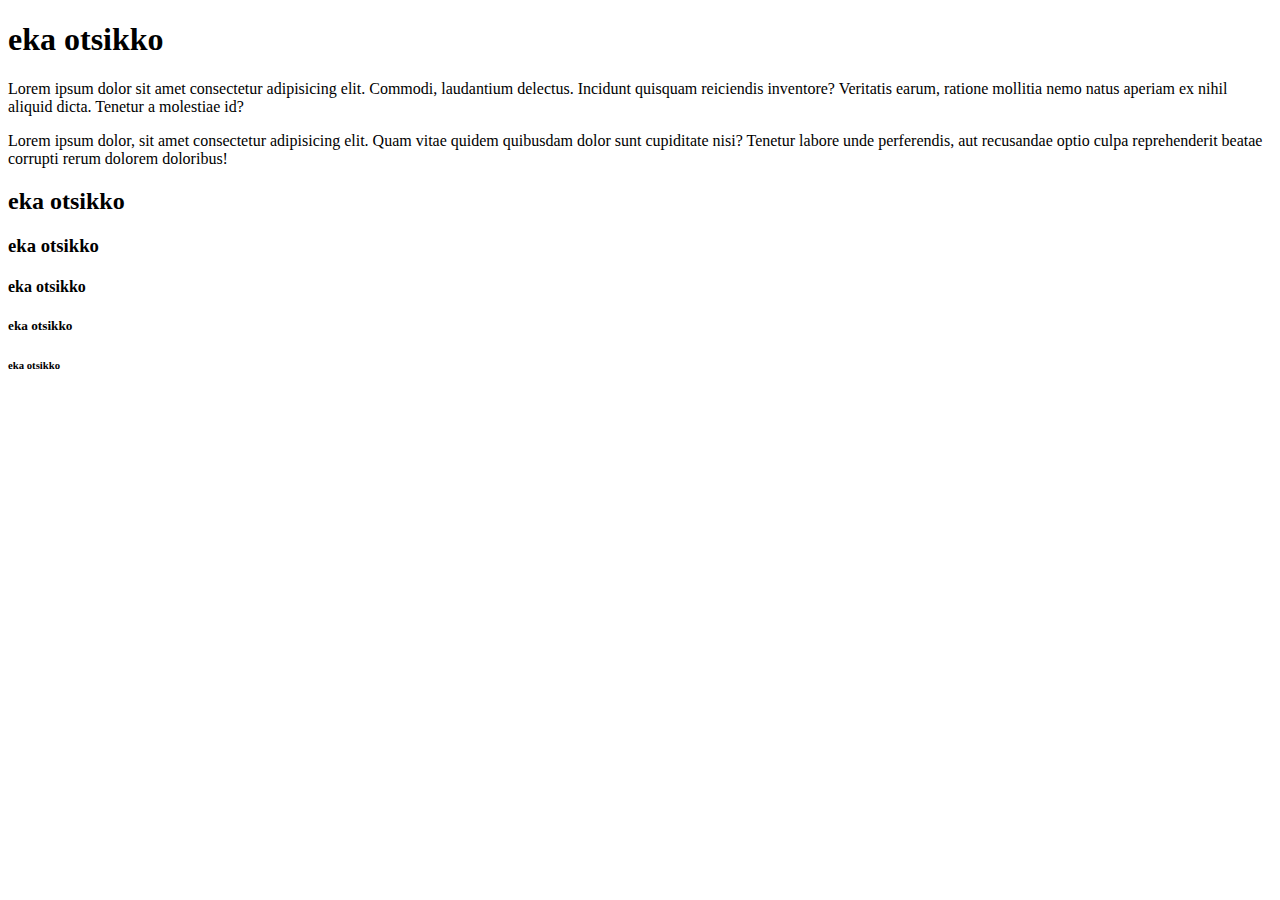
==== index.html @ 7c70e894 "20201016" ====
<!DOCTYPE html>
<!--tähän tulee kommentteja-->
<html>
  <head>
    <title>paulin sivu</title>
  </head>
  <body>
    <h1>eka otsikko</h1>
    <p>
      Lorem ipsum dolor sit amet consectetur adipisicing elit. Commodi, laudantium delectus. Incidunt quisquam reiciendis inventore? Veritatis earum, ratione mollitia nemo natus aperiam ex nihil aliquid dicta. Tenetur a molestiae id?
    </p>
    <p>
      Lorem ipsum dolor, sit amet consectetur adipisicing elit. Quam vitae quidem quibusdam dolor sunt cupiditate nisi? Tenetur labore unde perferendis, aut recusandae optio culpa reprehenderit beatae corrupti rerum dolorem doloribus!
    </p>
    <h2>eka otsikko</h2>
    <h3>eka otsikko</h3>
    <h4>eka otsikko</h4>
    <h5>eka otsikko</h5>
    <h6>eka otsikko</h6>
  </body>
</html>
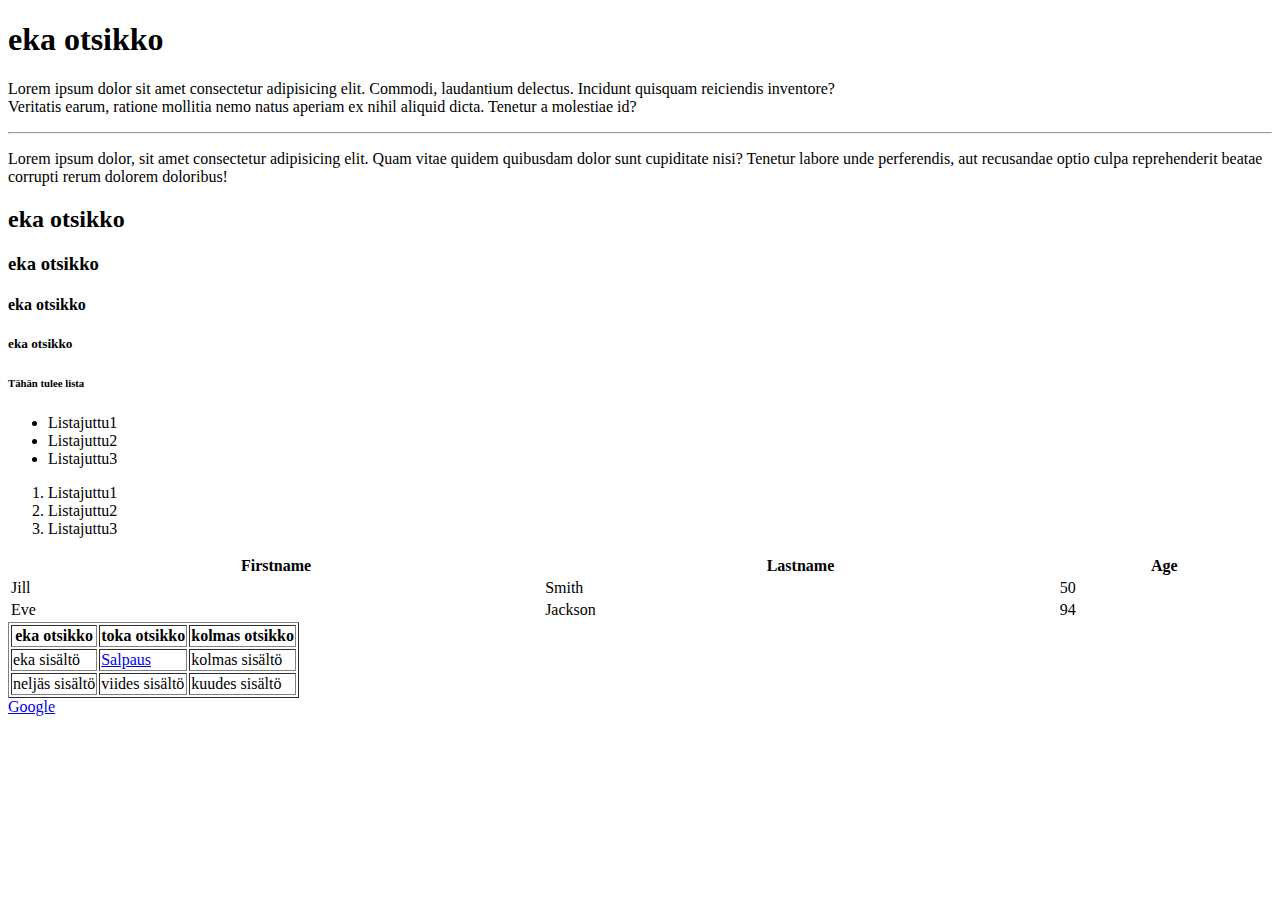
==== commit d767620c: "20201026" ====
--- a/index.html
+++ b/index.html
@@ -1,5 +1,6 @@
 <!DOCTYPE html>
 <!--tähän tulee kommentteja-->
+<!--w3schools.com-->
 <html>
   <head>
     <title>paulin sivu</title>
@@ -7,15 +8,71 @@
   <body>
     <h1>eka otsikko</h1>
     <p>
-      Lorem ipsum dolor sit amet consectetur adipisicing elit. Commodi, laudantium delectus. Incidunt quisquam reiciendis inventore? Veritatis earum, ratione mollitia nemo natus aperiam ex nihil aliquid dicta. Tenetur a molestiae id?
+      Lorem ipsum dolor sit amet consectetur adipisicing elit. Commodi, laudantium delectus. Incidunt quisquam reiciendis inventore? <br />Veritatis earum, ratione mollitia nemo natus aperiam ex nihil aliquid dicta. Tenetur a molestiae id?
     </p>
+
+    <hr />
+
     <p>
       Lorem ipsum dolor, sit amet consectetur adipisicing elit. Quam vitae quidem quibusdam dolor sunt cupiditate nisi? Tenetur labore unde perferendis, aut recusandae optio culpa reprehenderit beatae corrupti rerum dolorem doloribus!
     </p>
+
     <h2>eka otsikko</h2>
     <h3>eka otsikko</h3>
     <h4>eka otsikko</h4>
     <h5>eka otsikko</h5>
-    <h6>eka otsikko</h6>
+    <h6>Tähän tulee lista</h6>
+
+    <ul>
+      <li>Listajuttu1</li>
+      <li>Listajuttu2</li>
+      <li>Listajuttu3</li>
+    </ul>
+
+    <ol>
+      <li>Listajuttu1</li>
+      <li>Listajuttu2</li>
+      <li>Listajuttu3</li>
+    </ol>
+
+    <table style="width:100%">
+    <tr>
+      <th>Firstname</th>
+      <th>Lastname</th>
+      <th>Age</th>
+    </tr>
+
+    <tr>
+      <td>Jill</td>
+      <td>Smith</td>
+      <td>50</td>
+    </tr>
+
+    <tr>
+      <td>Eve</td>
+      <td>Jackson</td>
+      <td>94</td>
+    </tr>
+
+    <table border="1px">
+      <tr>
+          <th>eka otsikko</th>
+          <th>toka otsikko</th>
+          <th>kolmas otsikko</th>
+      </tr>
+      <tr>
+        <td>eka sisältö</td>
+        <td><a href="https://www.salpaus.fi/opiskelija/"
+        target="_blank">Salpaus</a></td>
+        <td>kolmas sisältö</td>
+      </tr>
+      <tr>
+        <td>neljäs sisältö</td>
+        <td>viides sisältö</td>
+        <td>kuudes sisältö</td>
+      </tr>
+    </table>
+    <a href="http://google.com"
+    target="_blank">Google</a>
   </body>
 </html>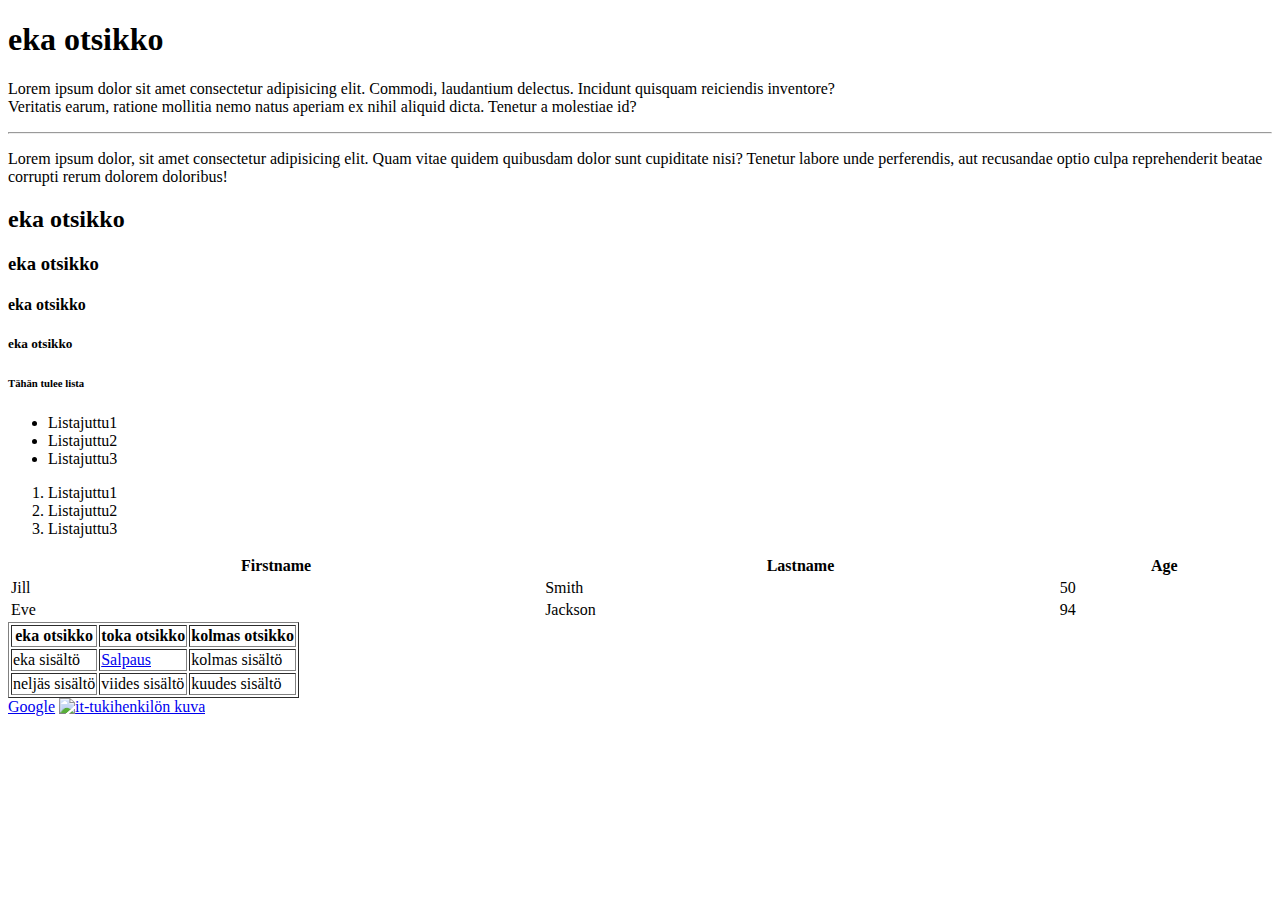
==== commit 67b5851c: "20201026" ====
--- a/index.html
+++ b/index.html
@@ -66,13 +66,19 @@
         target="_blank">Salpaus</a></td>
         <td>kolmas sisältö</td>
       </tr>
+
       <tr>
         <td>neljäs sisältö</td>
         <td>viides sisältö</td>
         <td>kuudes sisältö</td>
       </tr>
     </table>
-    <a href="http://google.com"
-    target="_blank">Google</a>
+    
+    <a href="https://google.fi" target="_blank">Google</a>
+
+    <a href="koulutusesittelykuva-datanomi-900x900.jpg">
+      <img src="https://www.salpaus.fi/wp-content/uploads/2017/10/koulutusesittelykuva-datanomi-900x900.jpg" alt="it-tukihenkilön kuva" width="50" />
+      </a>
+    
   </body>
 </html>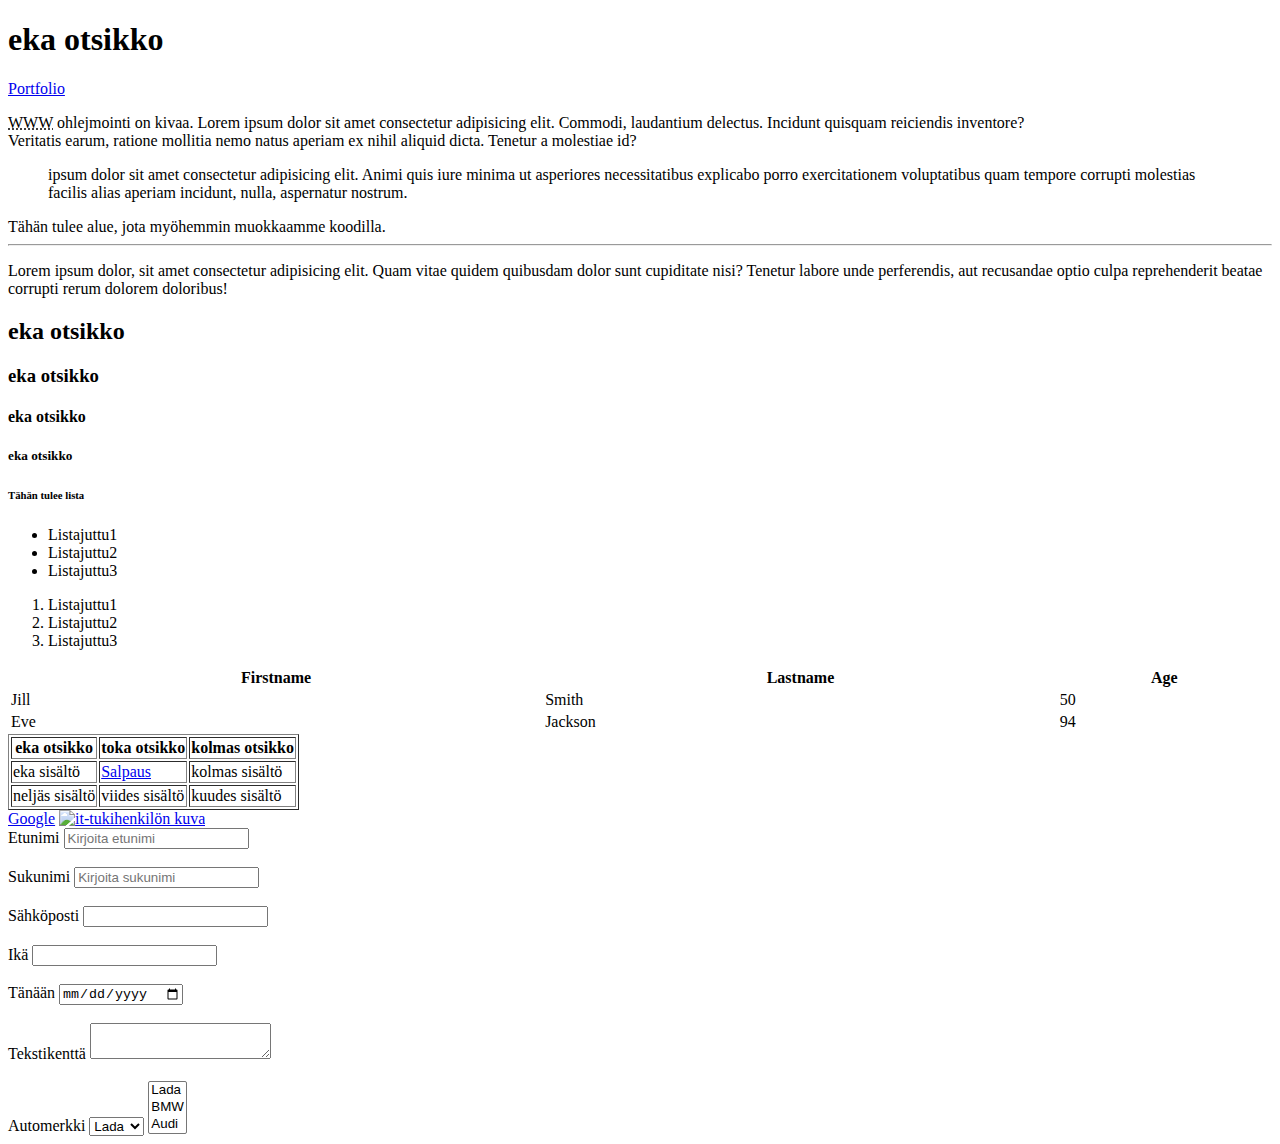
==== commit 071ac934: "20201027" ====
--- a/index.html
+++ b/index.html
@@ -2,14 +2,27 @@
 <!--tähän tulee kommentteja-->
 <!--w3schools.com-->
 <html>
+
   <head>
     <title>paulin sivu</title>
   </head>
+
   <body>
+    
     <h1>eka otsikko</h1>
+
+    <p><a href="portfolio/portfolio.html">Portfolio</a>
+    </p>
+
     <p>
+      <abbr title="World Wide Web">WWW</abbr> ohlejmointi on kivaa.
       Lorem ipsum dolor sit amet consectetur adipisicing elit. Commodi, laudantium delectus. Incidunt quisquam reiciendis inventore? <br />Veritatis earum, ratione mollitia nemo natus aperiam ex nihil aliquid dicta. Tenetur a molestiae id?
+      <blockquote cie="www.salpaus.fi"> ipsum dolor sit amet consectetur adipisicing elit. Animi quis iure minima ut asperiores necessitatibus explicabo porro exercitationem voluptatibus quam tempore corrupti molestias facilis alias aperiam incidunt, nulla, aspernatur nostrum.</blockquote>
     </p>
+
+    <div>
+      Tähän tulee alue, jota myöhemmin muokkaamme koodilla.
+    </div>
 
     <hr />
 
@@ -79,6 +92,37 @@
     <a href="koulutusesittelykuva-datanomi-900x900.jpg">
       <img src="https://www.salpaus.fi/wp-content/uploads/2017/10/koulutusesittelykuva-datanomi-900x900.jpg" alt="it-tukihenkilön kuva" width="50" />
       </a>
-    
+    <form action="" method="">
+      <label>Etunimi</label>
+      <input type="text" placeholder="Kirjoita etunimi"><br><br>
+      <label>Sukunimi</label>
+      <input type="text" placeholder="Kirjoita sukunimi"><br><br>
+
+      <label>Sähköposti</label>
+      <input type="email"><br><br>
+
+      <label>Ikä</label>
+      <input type="number"><br><br>
+
+      <label>Tänään</label>
+      <input type="date"><br><br>
+
+      <label>Tekstikenttä</label>
+      <textarea></textarea><br><br>
+
+      <label>Automerkki</label>
+      <select>
+        <option value="Hyundai">Lada</option>
+        <option value="Hyundai">BMW</option>
+        <option value="Hyundai">Audi</option>
+      </select>
+
+      <select multiple size="3">
+        <option value="Hyundai">Lada</option>
+        <option value="Hyundai">BMW</option>
+        <option value="Hyundai">Audi</option>
+      </select>
+
+    </form>
   </body>
 </html>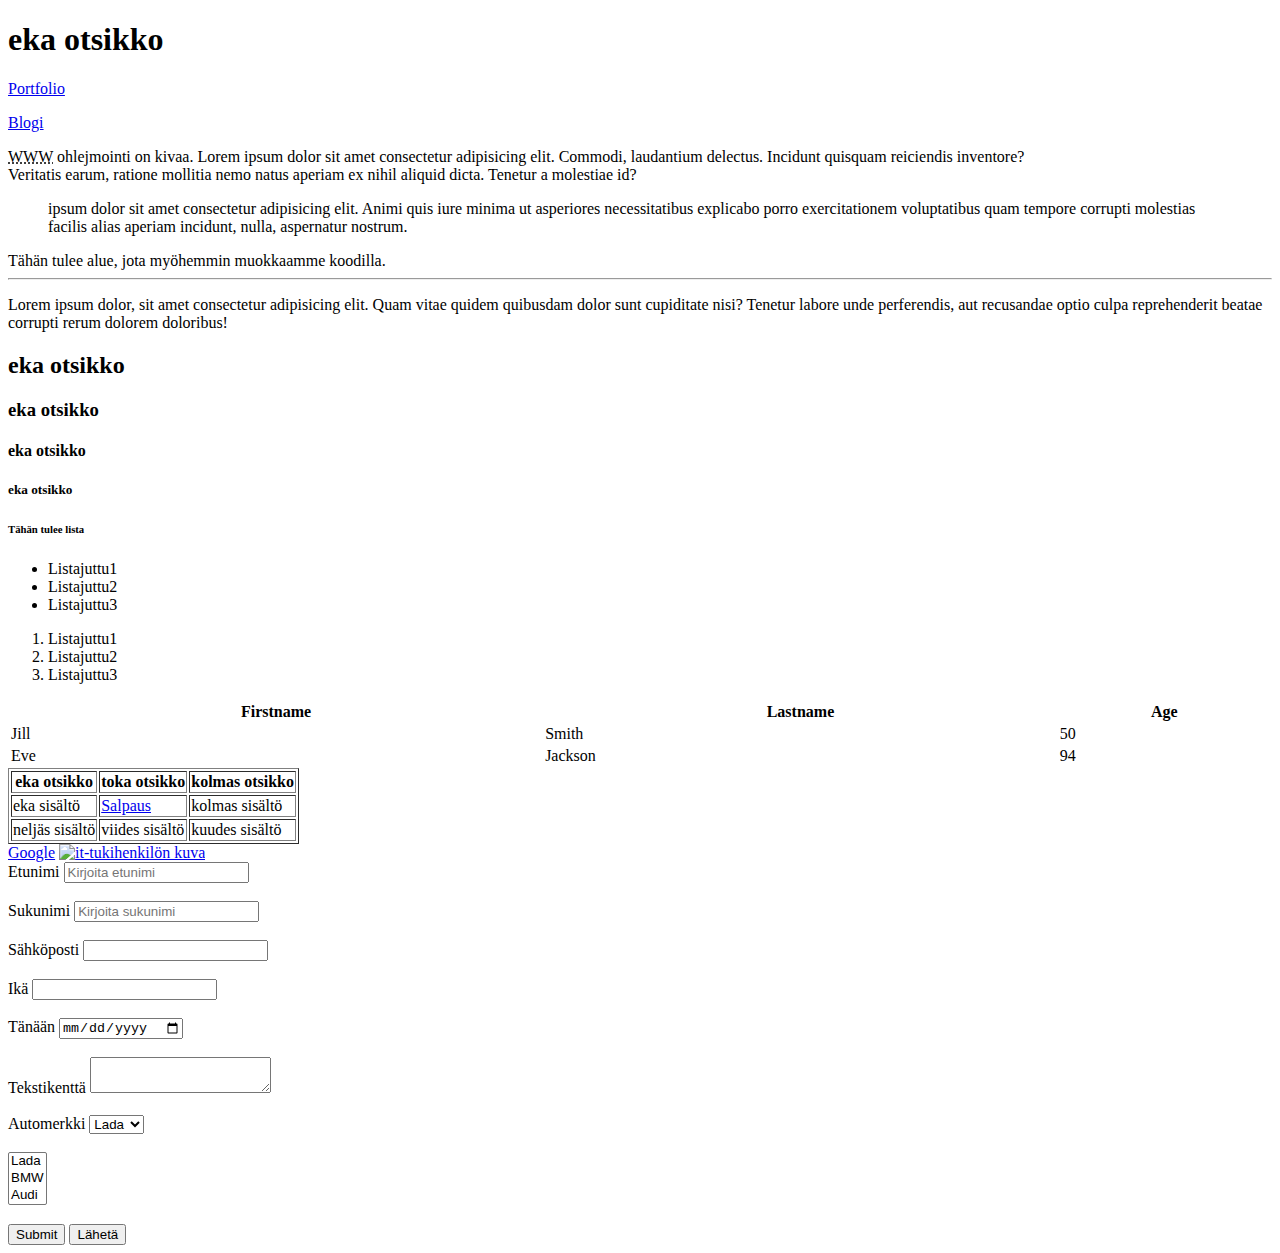
==== commit 4c6d64ae: "20201027" ====
--- a/index.html
+++ b/index.html
@@ -12,6 +12,9 @@
     <h1>eka otsikko</h1>
 
     <p><a href="portfolio/portfolio.html">Portfolio</a>
+    </p>
+
+    <p><a href="munblogi.html">Blogi</a>
     </p>
 
     <p>
@@ -115,14 +118,15 @@
         <option value="Hyundai">Lada</option>
         <option value="Hyundai">BMW</option>
         <option value="Hyundai">Audi</option>
-      </select>
+      </select><br><br>
 
       <select multiple size="3">
         <option value="Hyundai">Lada</option>
         <option value="Hyundai">BMW</option>
         <option value="Hyundai">Audi</option>
-      </select>
-
+      </select><br><br>
+      <input type="submit">
+      <button>Lähetä</button>
     </form>
   </body>
 </html>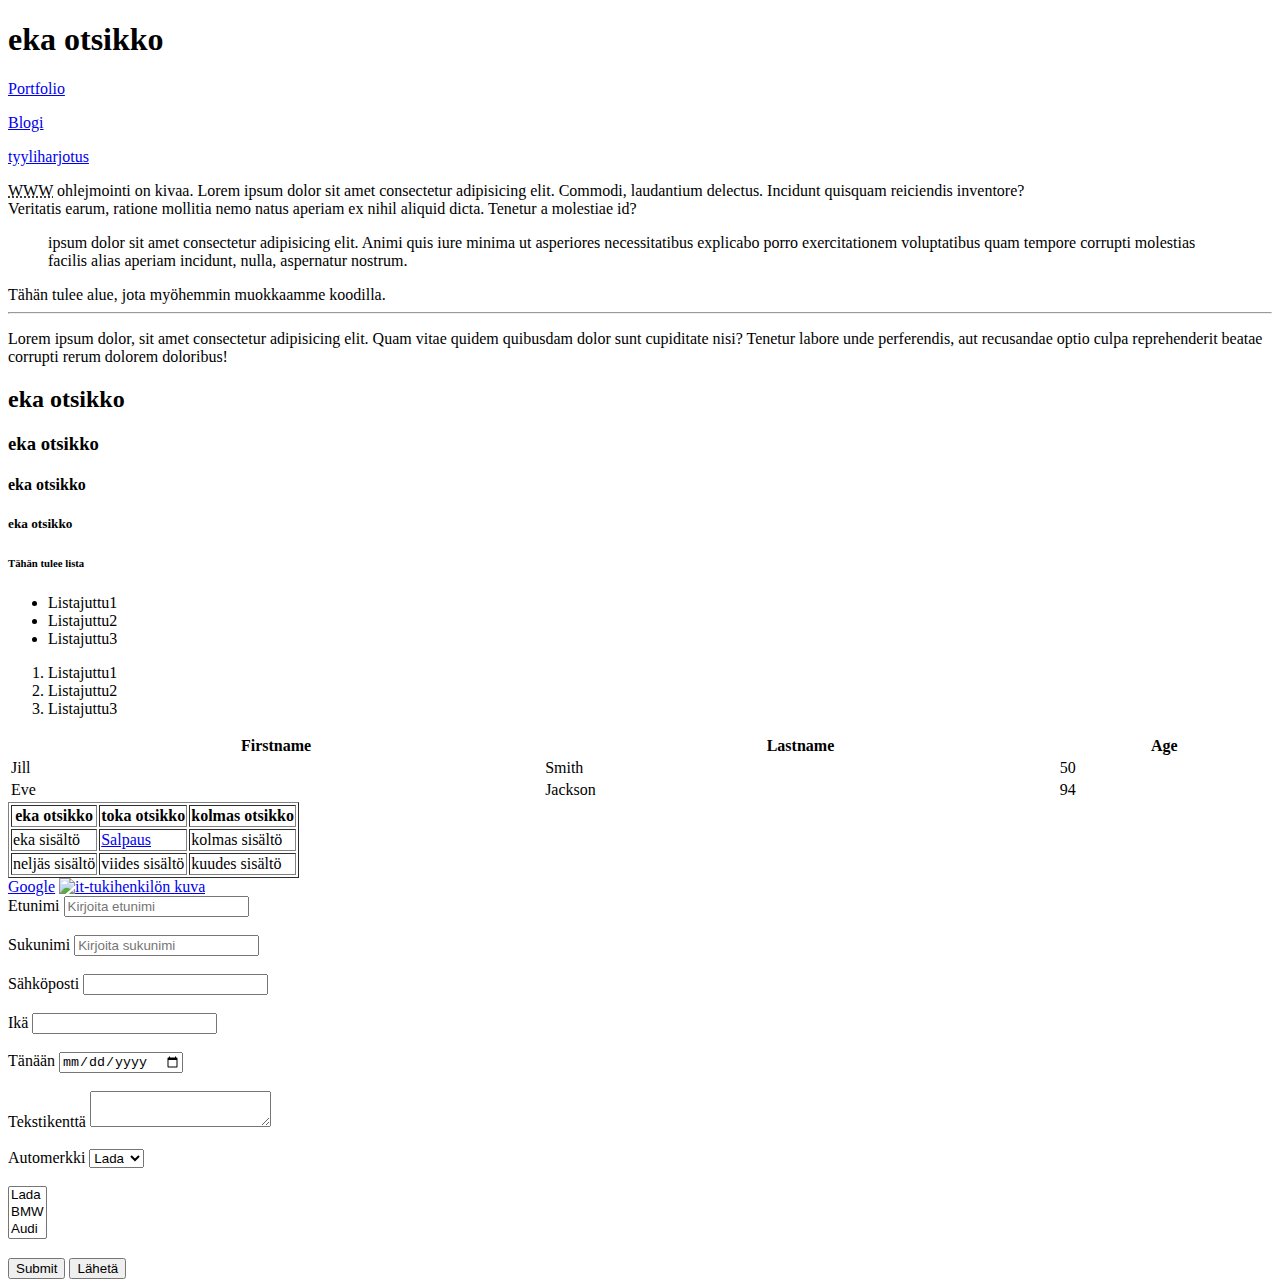
==== commit e2fb25da: "20201102" ====
--- a/index.html
+++ b/index.html
@@ -15,6 +15,9 @@
     </p>
 
     <p><a href="munblogi.html">Blogi</a>
+    </p>
+
+    <p><a href="tyyliharjotus.html">tyyliharjotus</a>
     </p>
 
     <p>
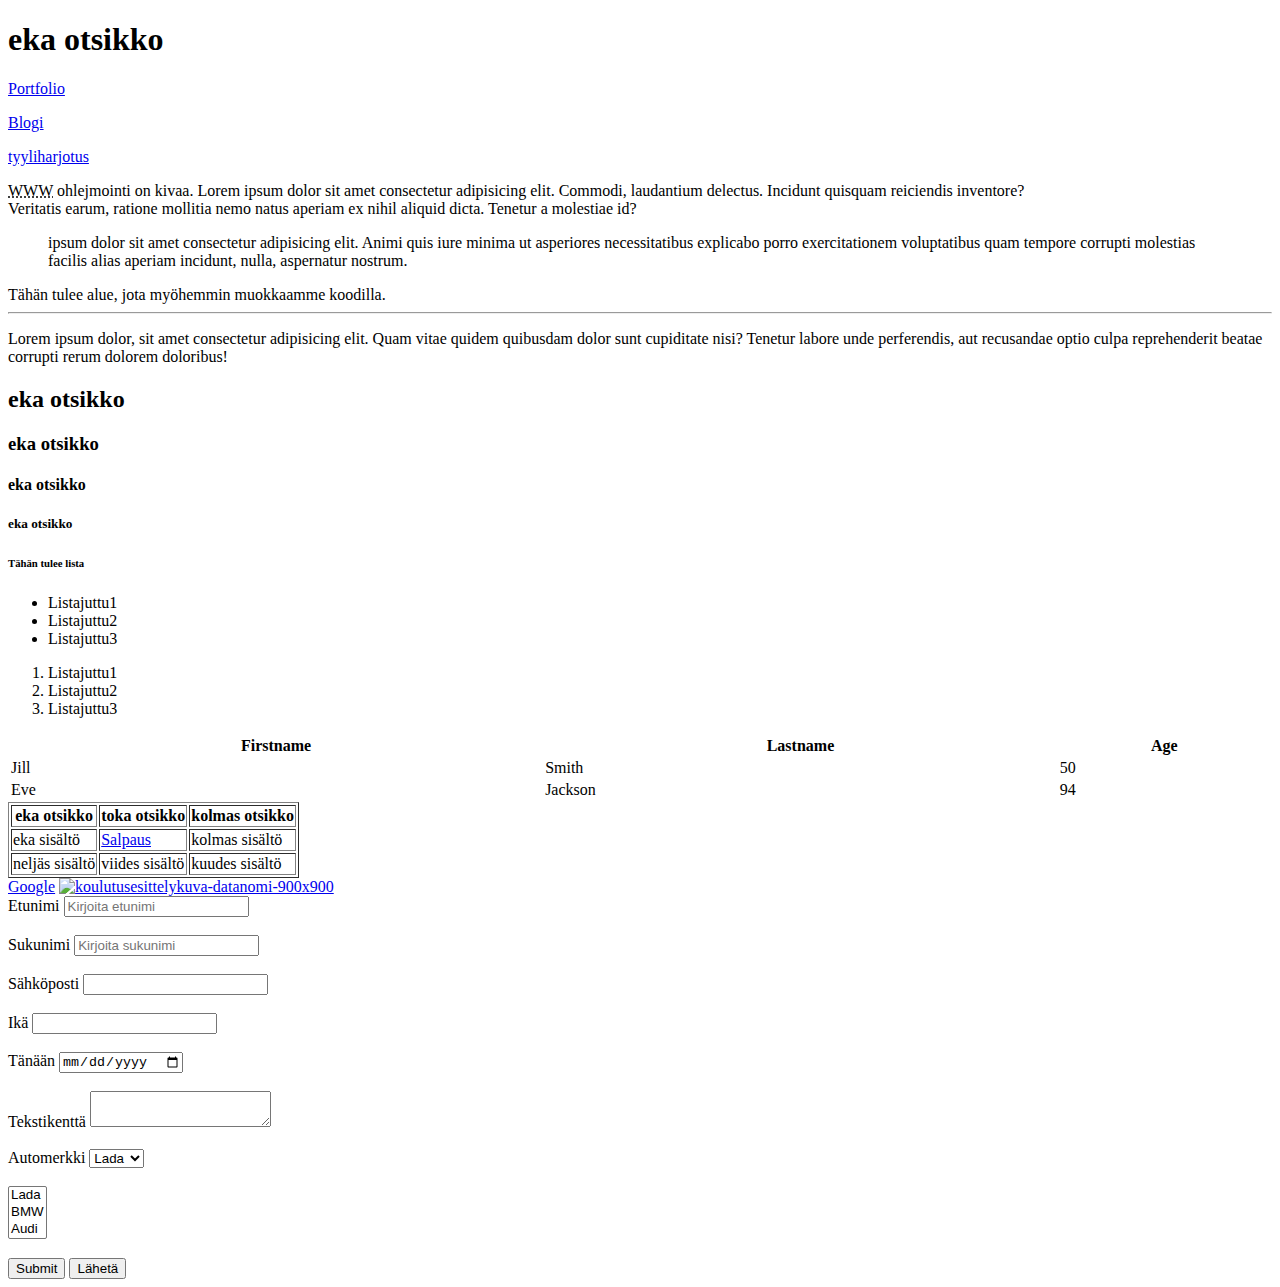
==== commit 45807d6c: "20201103" ====
--- a/index.html
+++ b/index.html
@@ -95,8 +95,8 @@
     
     <a href="https://google.fi" target="_blank">Google</a>
 
-    <a href="koulutusesittelykuva-datanomi-900x900.jpg">
-      <img src="https://www.salpaus.fi/wp-content/uploads/2017/10/koulutusesittelykuva-datanomi-900x900.jpg" alt="it-tukihenkilön kuva" width="50" />
+    <a href="https://www.salpaus.fi/opiskelija/">
+      <img src="https://www.salpaus.fi/wp-content/uploads/2017/10/koulutusesittelykuva-datanomi-900x900.jpg" alt="koulutusesittelykuva-datanomi-900x900" width="50">
       </a>
     <form action="" method="">
       <label>Etunimi</label>
